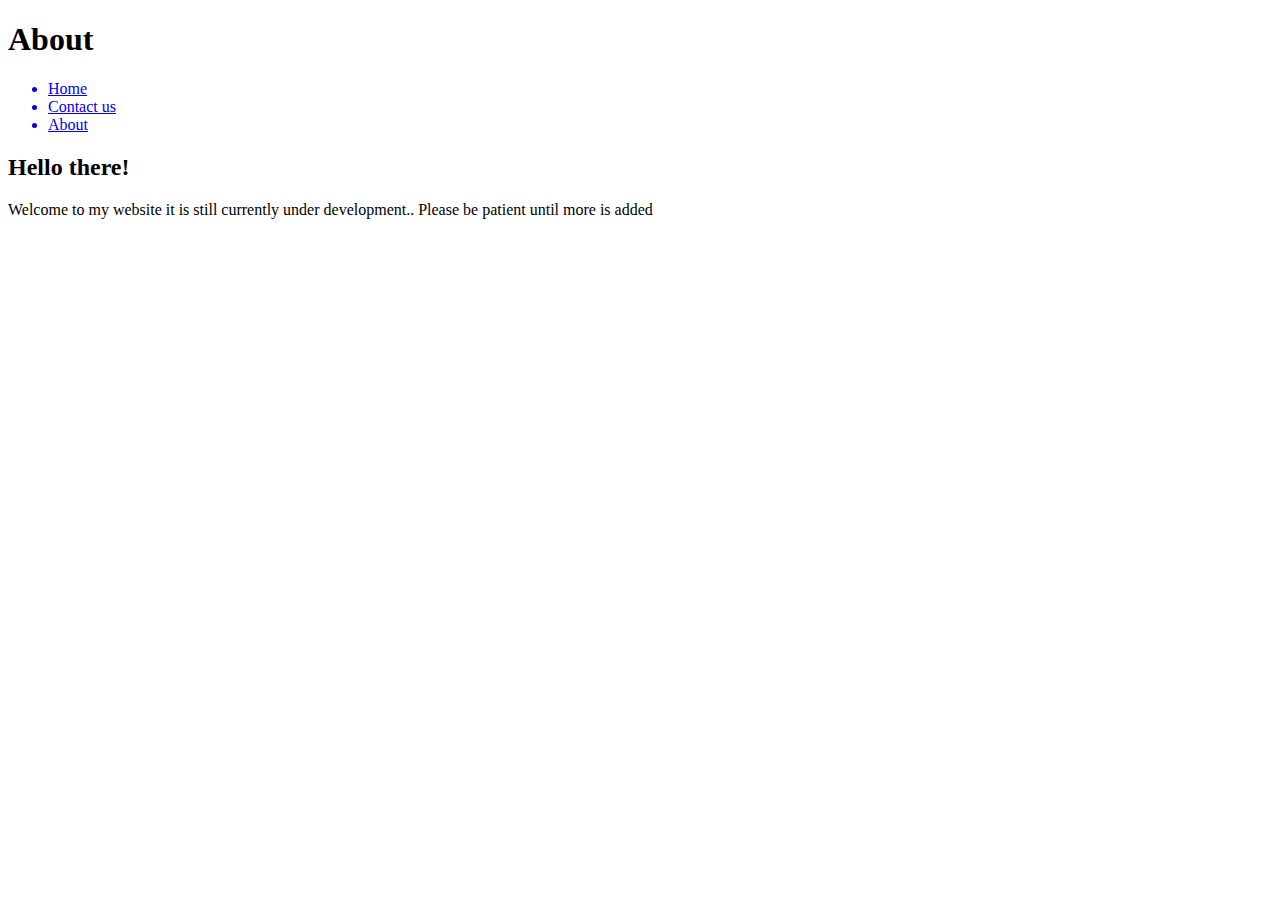
==== pages/about.html @ 54646258 "Added new pages and some style" ====
<!DOCTYPE html>
<html lang="en">
<head>
    <meta charset="UTF-8">
    <meta name="viewport" content="width=device-width, initial-scale=1.0">
    <title>About</title>
</head>
<header>
    <h1> About</h1>
    <ul>
        <a href="../Website/Index.html"><li> Home </li></a>
        <a href="./pages/contact.html"><li> Contact us</li></a>
        <a href="./pages/about.html"><li> About</li></a>
        </ul>
</header>
<main>
    <h2>Hello there!</h2>
    <p> Welcome to my website it is still currently under development.. Please be patient until more is added </p>
</main>
<footer>
</footer>
<body>   
</body>
</html>
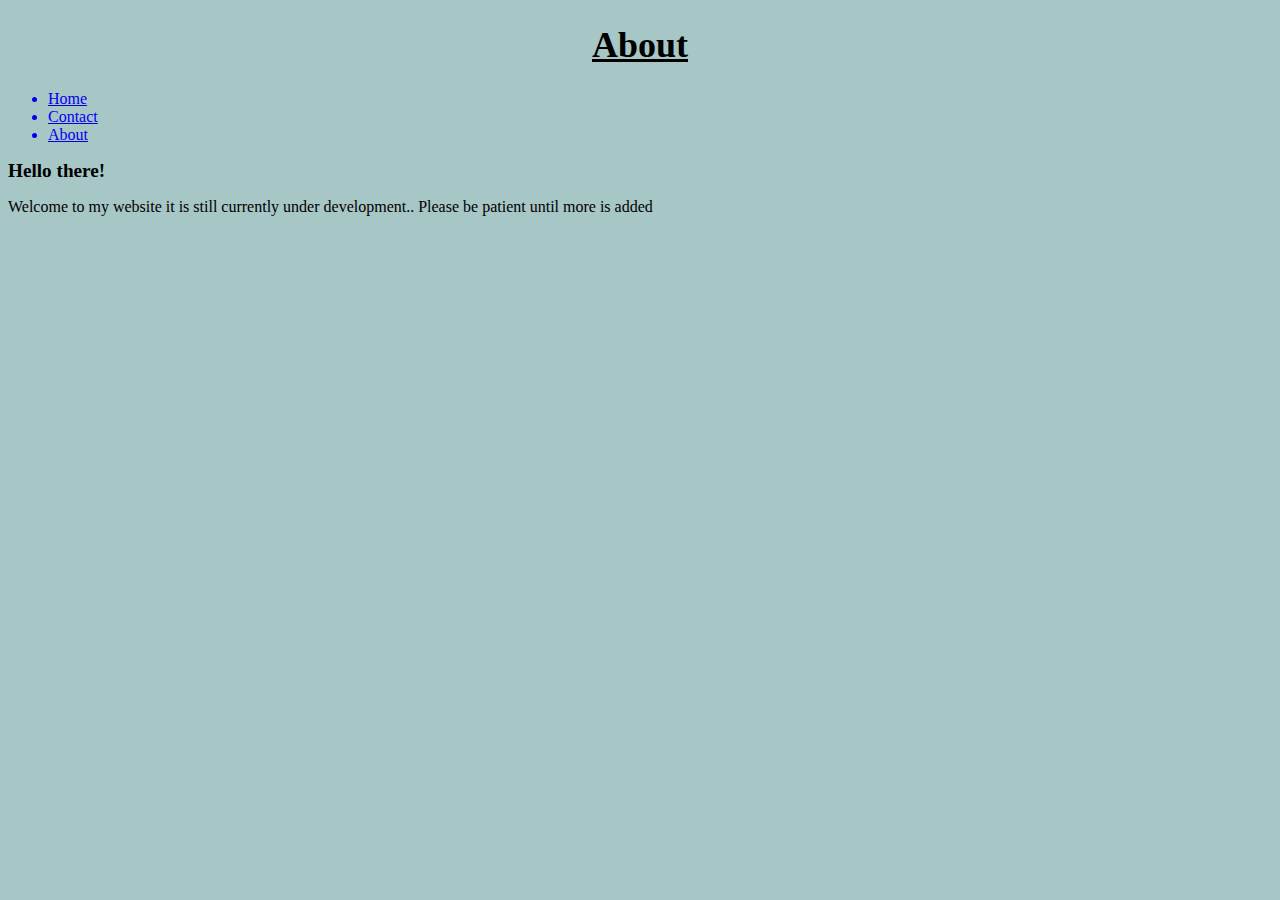
==== commit df39a411: "Added new photo fixed broken links and added more detail to pages" ====
--- a/pages/about.html
+++ b/pages/about.html
@@ -3,14 +3,15 @@
 <head>
     <meta charset="UTF-8">
     <meta name="viewport" content="width=device-width, initial-scale=1.0">
+    <link rel="stylesheet" href="./about.css">
     <title>About</title>
 </head>
 <header>
     <h1> About</h1>
     <ul>
-        <a href="../Website/Index.html"><li> Home </li></a>
-        <a href="./pages/contact.html"><li> Contact us</li></a>
-        <a href="./pages/about.html"><li> About</li></a>
+        <a href="../Index.html"><li> Home </li></a>
+        <a href="./contact.html"><li> Contact </li></a>
+        <a href="about.html"><li> About</li></a>
         </ul>
 </header>
 <main>
--- a/pages/about.css
+++ b/pages/about.css
@@ -0,0 +1,21 @@
+/* Website Styles */
+
+* { 
+    font-size: 100%;
+}
+
+h1{
+ text-decoration: underline;
+ color: black;
+ font-size: 36px ;
+ font-weight: bold;
+ text-align: center;
+}
+
+h2{
+ font-size: larger;
+}
+
+body{
+background-color: rgb(167, 198, 198);
+}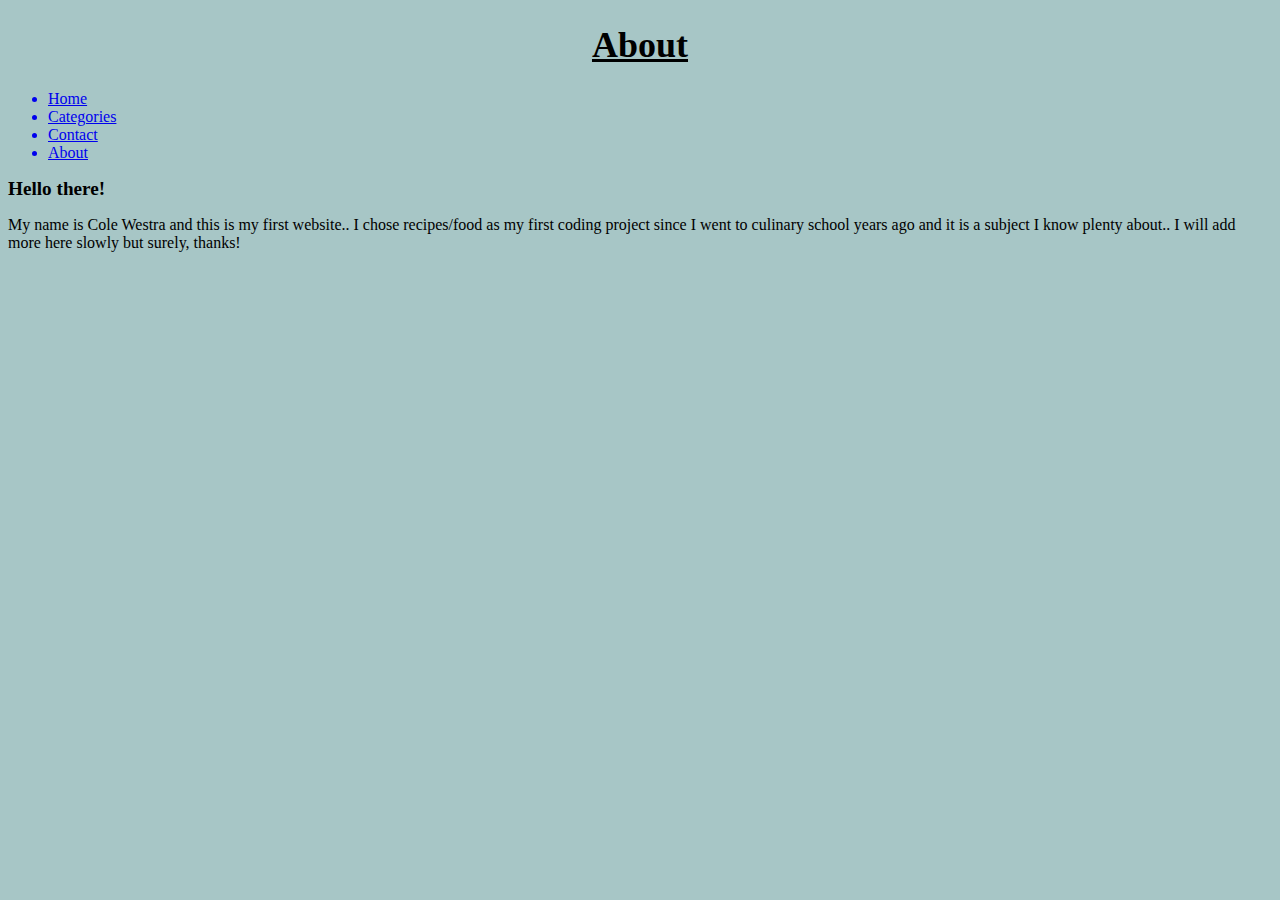
==== commit df66a9c3: "Added a new page and made them all look somewhat similar" ====
--- a/pages/about.html
+++ b/pages/about.html
@@ -3,20 +3,25 @@
 <head>
     <meta charset="UTF-8">
     <meta name="viewport" content="width=device-width, initial-scale=1.0">
+    <title>About</title>
     <link rel="stylesheet" href="./about.css">
-    <title>About</title>
+    <link rel="preconnect" href="https://fonts.googleapis.com">
+    <link rel="preconnect" href="https://fonts.gstatic.com" crossorigin>
+    <link href="https://fonts.googleapis.com/css2?family=Lobster+Two&display=swap" rel="stylesheet">
+    
 </head>
 <header>
     <h1> About</h1>
     <ul>
         <a href="../Index.html"><li> Home </li></a>
+        <a href="./categories.html"><li> Categories</li></a>
         <a href="./contact.html"><li> Contact </li></a>
         <a href="about.html"><li> About</li></a>
         </ul>
 </header>
 <main>
     <h2>Hello there!</h2>
-    <p> Welcome to my website it is still currently under development.. Please be patient until more is added </p>
+    <p> My name is Cole Westra and this is my first website.. I chose recipes/food as my first coding project since I went to culinary school years ago and it is a subject I know plenty about.. I will add more here slowly but surely, thanks! </p>
 </main>
 <footer>
 </footer>
